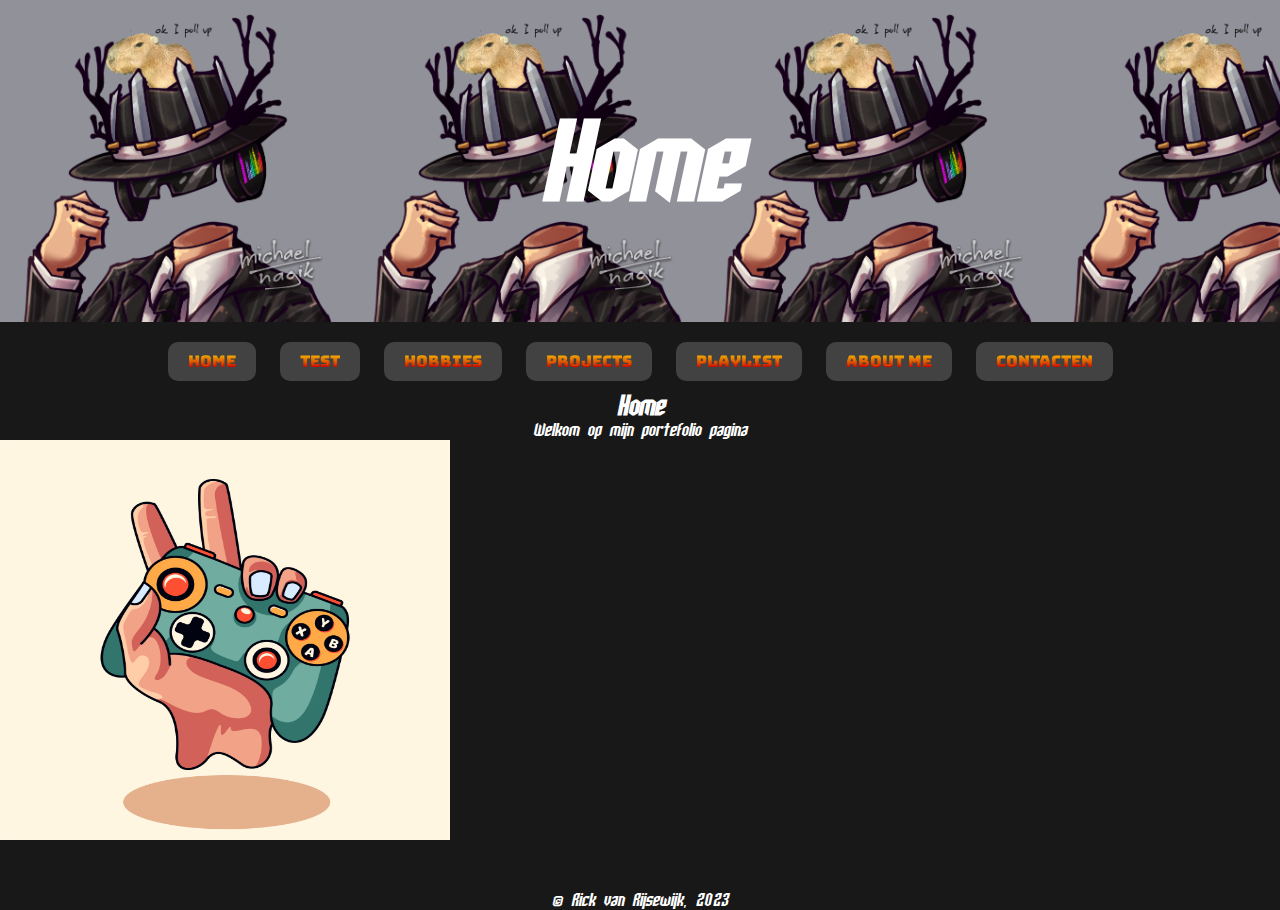
==== index.html @ e6a40da2 "initial commit" ====
<!-- Made by Rick -->
<!DOCTYPE html>
<html lang="nl">

<head>
	<meta charset="utf-8">
	<link rel="stylesheet" type="text/css" href="css/stylesheet.css">
	<link rel="stylesheet" type="text/css" href="css/banner.css">
	<title>Mijn portefolio</title>
</head>

<body class="body">
	<header>
		<div class="hero-image">
			<div class="hero-text">
				<h1 class="titleclass">Home</h1>
			</div>
		</div>
		<nav>
			<div class="navigationbar">
				<a class="button" href="index.html">Home</a>
				<a class="button" href="test.html">test</a>
				<a class="button" href="hobbies.html">Hobbies</a>
				<a class="button" href="projects.html">Projects</a>
				<a class="button" href="playlist.html">Playlist</a>
				<a class="button" href="aboutme.html">About me</a>
				<a class="button" href="contact.html">Contacten</a>
		</nav>
	</header>
	<main>
		<h2 class="textclass">Home</h2>
		<p class="textclass">Welkom op mijn portefolio pagina</p>
		<img class="image" src="img/gameslogo.jpg" alt="Logo over games" width="450" height="400">
	</main>
	<footer>
		<p class="textclass">&copy; Rick van Rijsewijk, 2023</p>
	</footer>
</body>

</html>
---- css/stylesheet.css ----
@font-face {
  font-family: Drippy;
  src: url("font/Drippy.ttf");
}

@font-face {
  font-family: School;
  src: url('font/School.ttf')
}

@font-face {
  font-family: sf_archery_blackoblique;
  src: url('font/SF_Archery_Black_Oblique-webfont.woff');
}

@keyframes rgbBackground {
  0%   {background-color: red;}
  25%  {background-color: yellow;}
  35%  {background-color: purple;}
  50%  {background-color: blue;}
  75%  {background-color: green;}
  100% {background-color: red;}
}

@keyframes rgbText {
  0%   {color: red;}
  25%  {color: yellow;}
  35%  {color: purple;}
  50%  {color: blue;}
  75%  {color: green;}
  100% {color: red;}
}

*{
  margin: 0px;
  padding: 0px;
}

.body {
  color: white;
  background-color: #181818;
}

.button {
  font-family: Drippy;
  display: inline-block;
  padding: 10px 20px;
  background-color: #424242;
  color: #ffffff;
  text-decoration: none;
  border-radius: 10px;
  margin: 20px 10px 10px;
  transition: transform .5s ease-in-out;
}

.button:hover {
  transform: scale(1.5);
  background-color: #3D3D3D;
  margin-left: 25px;
  margin-right: 25px;
  animation-name: rgbBackground;
  animation-duration: 5s;
  animation-iteration-count: infinite;
}

.navigationbar {
  text-align: center;
}

.titleclass {
  text-align: center;
  font-size:xx-large;
  font-family: sf_archery_blackoblique;
  animation-name: rgbText;
  animation-duration: 5s;
  animation-iteration-count: infinite;
}

.textclass {
  text-align: center;
  font-family: sf_archery_blackoblique;
}


img {
  display: block;
}

ul li {
  
  text-decoration: none;
  list-style: inside;
  display:block;
  padding:0 40%;
  font-size: 25px;
  margin-bottom: 15px;
}

ul li a {
  font-family: School;
  color: grey;
  text-decoration: none;
}

ul li a:hover {
  text-decoration: underline;
  color:yellow
}

p {
  text-align: center;
}

body footer {
  margin-top: 50px;
}

.hobbies  {
  margin-top:25px;
  width:50%;
  margin-left: 25%;
  text-align: center;
}

.ui.cards {
  display: flex;
  margin: -0.875em -0.5em;
  flex-wrap: wrap;
}

.ui.card, .ui.cards>.card {
  max-width: 100%;
  position: relative;
  display: flex;
  flex-direction: column;
  width: 290px;
  min-height: 0;
  background: #fff;
  padding: 0;
  border: 2px solid #e9eef2;
  border-radius: 0.5rem;
  box-shadow: none;
  transition: box-shadow .1s ease,transform .1s ease;
  z-index: "";
}

.ui.image {
  position: relative;
  display: inline-block;
  vertical-align: middle;
  max-width: 100%;
  background-color: transparent;
}
---- css/banner.css ----
.hero-image {
    background-color:  black;
    background-image: url("../img/pfp_sick.png");
    background-size: 350px;
    padding-top: 100px;
    padding-bottom: 100px;
    text-align: center;
}

.hero-text {
    max-width: 960px;
    margin-left: auto;
    margin-right: auto;
    padding-left: 1rem;
    padding-right: 1rem;
}

.titleclass {
    font-size: 100px;
}
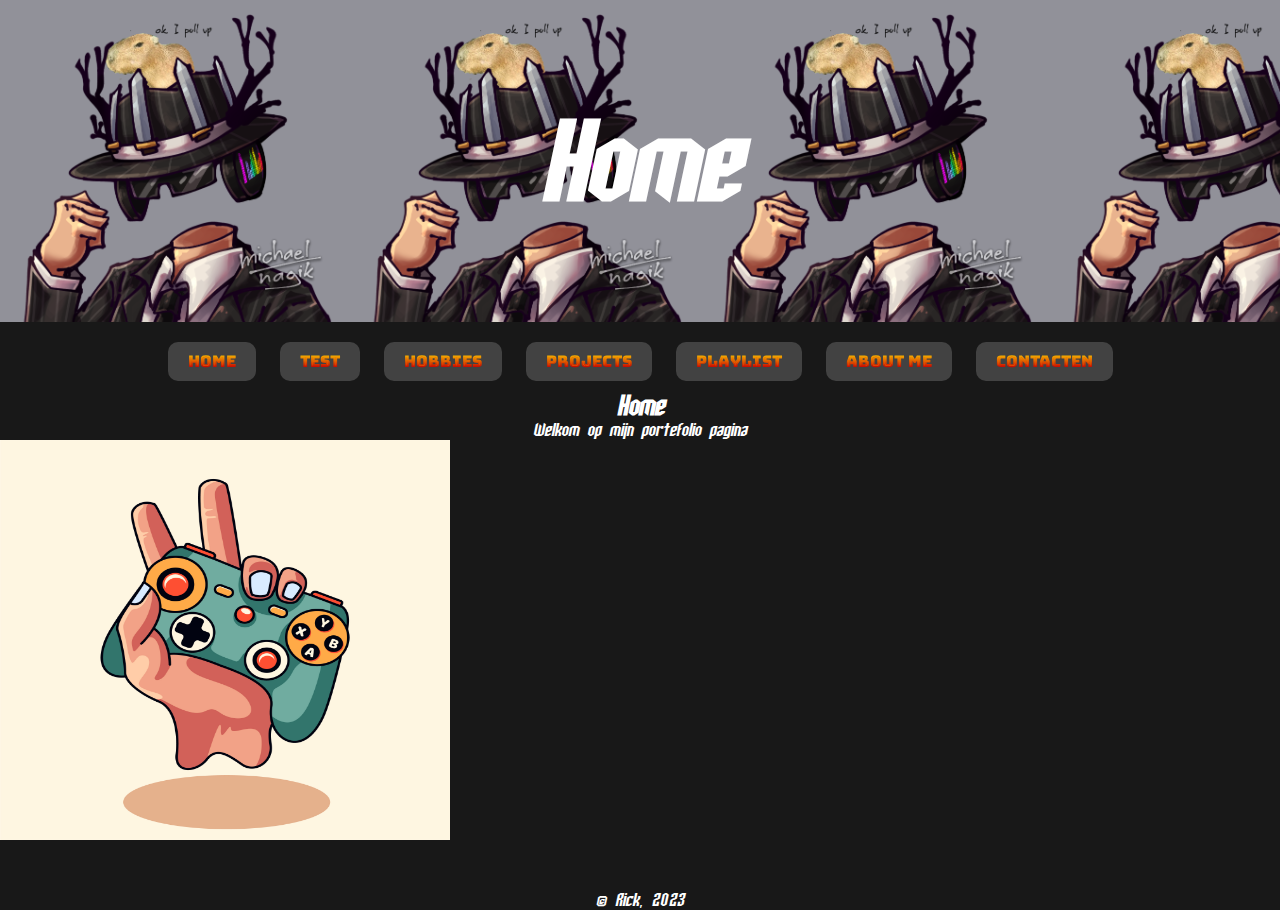
==== commit 56071eff: "changed name of copyright thingy" ====
--- a/index.html
+++ b/index.html
@@ -33,7 +33,7 @@
 		<img class="image" src="img/gameslogo.jpg" alt="Logo over games" width="450" height="400">
 	</main>
 	<footer>
-		<p class="textclass">&copy; Rick van Rijsewijk, 2023</p>
+		<p class="textclass">&copy; Rick, 2023</p>
 	</footer>
 </body>
 
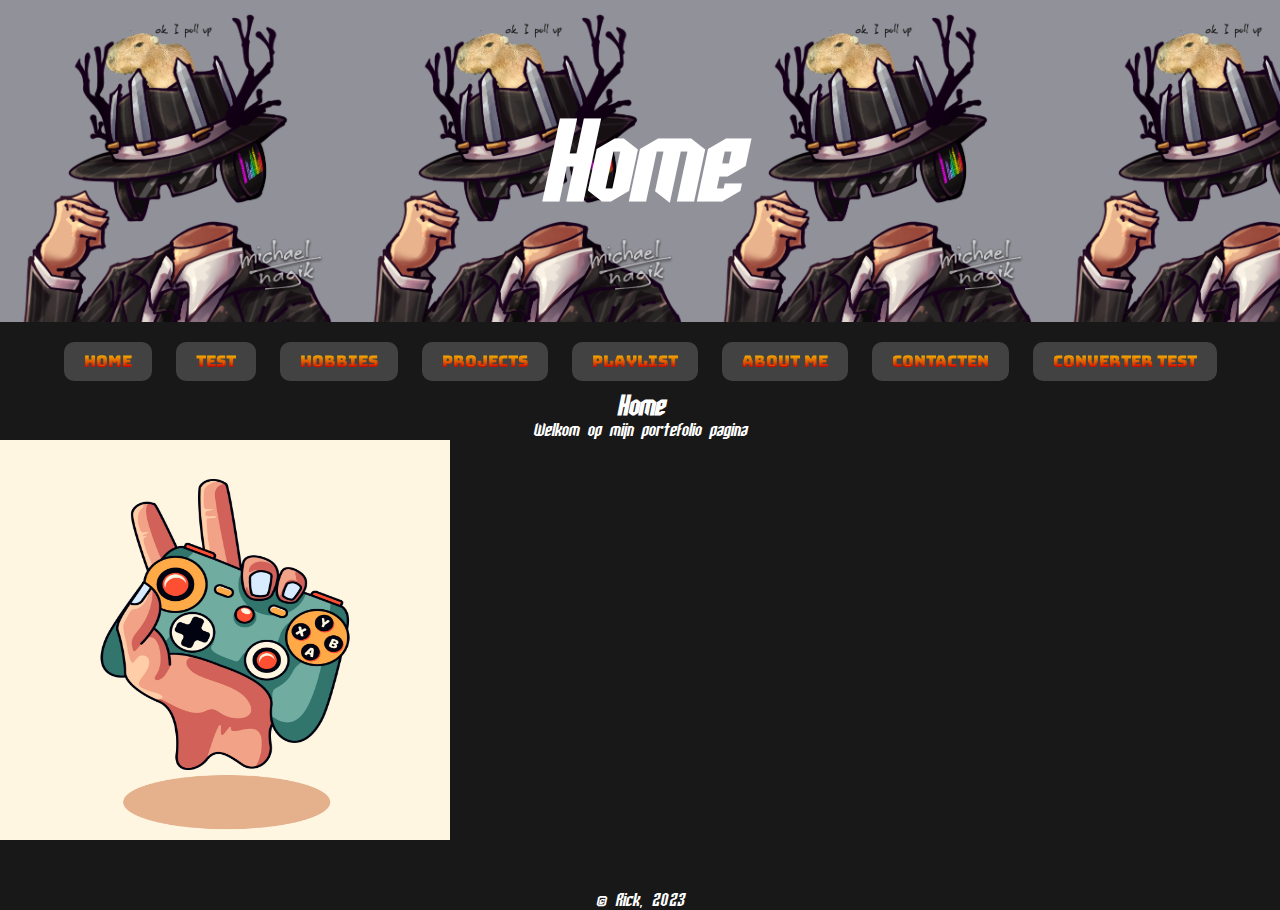
==== commit 52e93244: "yes.html toegevoegd" ====
--- a/index.html
+++ b/index.html
@@ -25,7 +25,8 @@
 				<a class="button" href="playlist.html">Playlist</a>
 				<a class="button" href="aboutme.html">About me</a>
 				<a class="button" href="contact.html">Contacten</a>
-		</nav>
+				<a class="button" href="yes.html">Converter test</a>
+ 		</nav>
 	</header>
 	<main>
 		<h2 class="textclass">Home</h2>
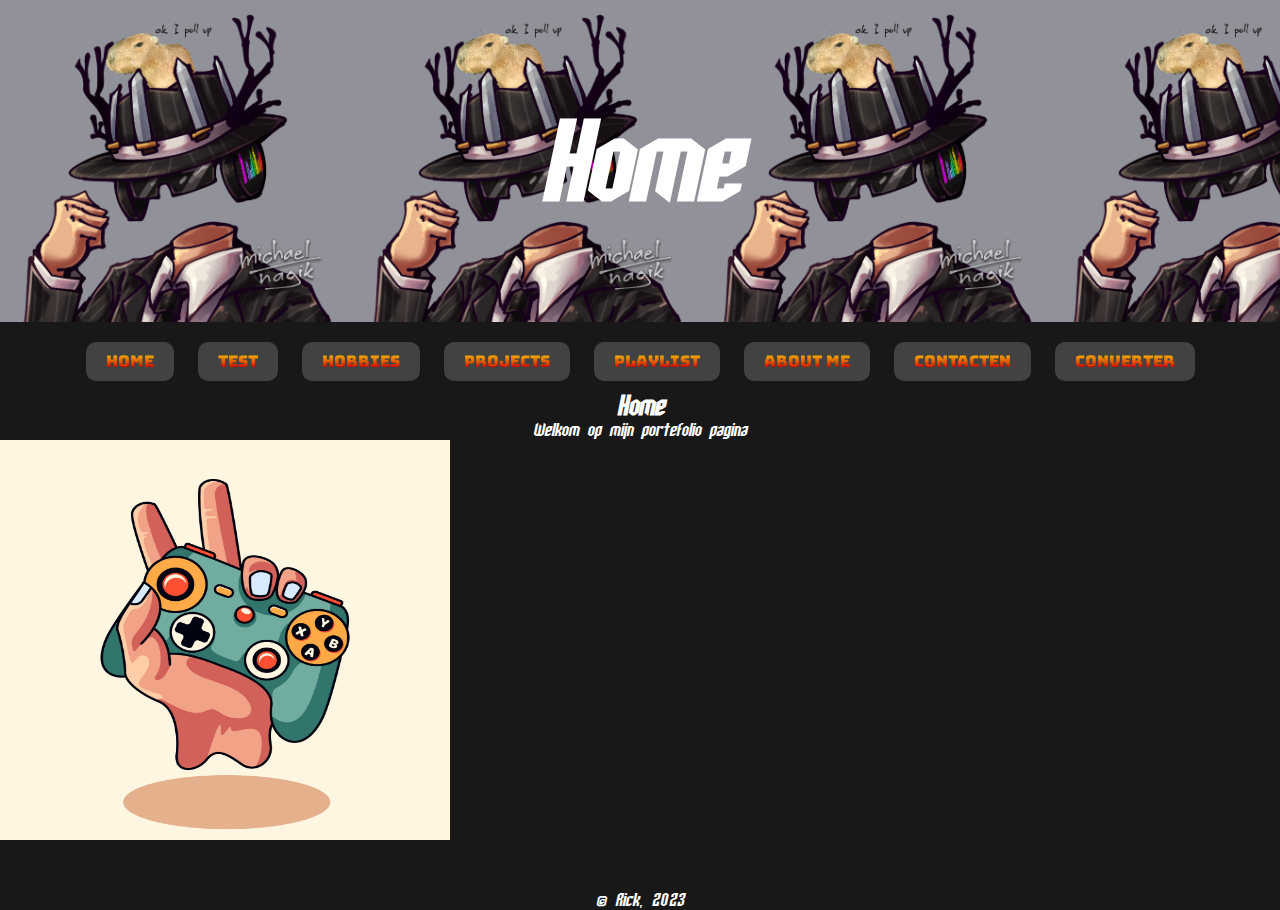
==== commit b6bb206a: "changed something inside index.html" ====
--- a/index.html
+++ b/index.html
@@ -25,7 +25,7 @@
 				<a class="button" href="playlist.html">Playlist</a>
 				<a class="button" href="aboutme.html">About me</a>
 				<a class="button" href="contact.html">Contacten</a>
-				<a class="button" href="yes.html">Converter test</a>
+				<a class="button" href="yes.html">Converter</a>
  		</nav>
 	</header>
 	<main>
